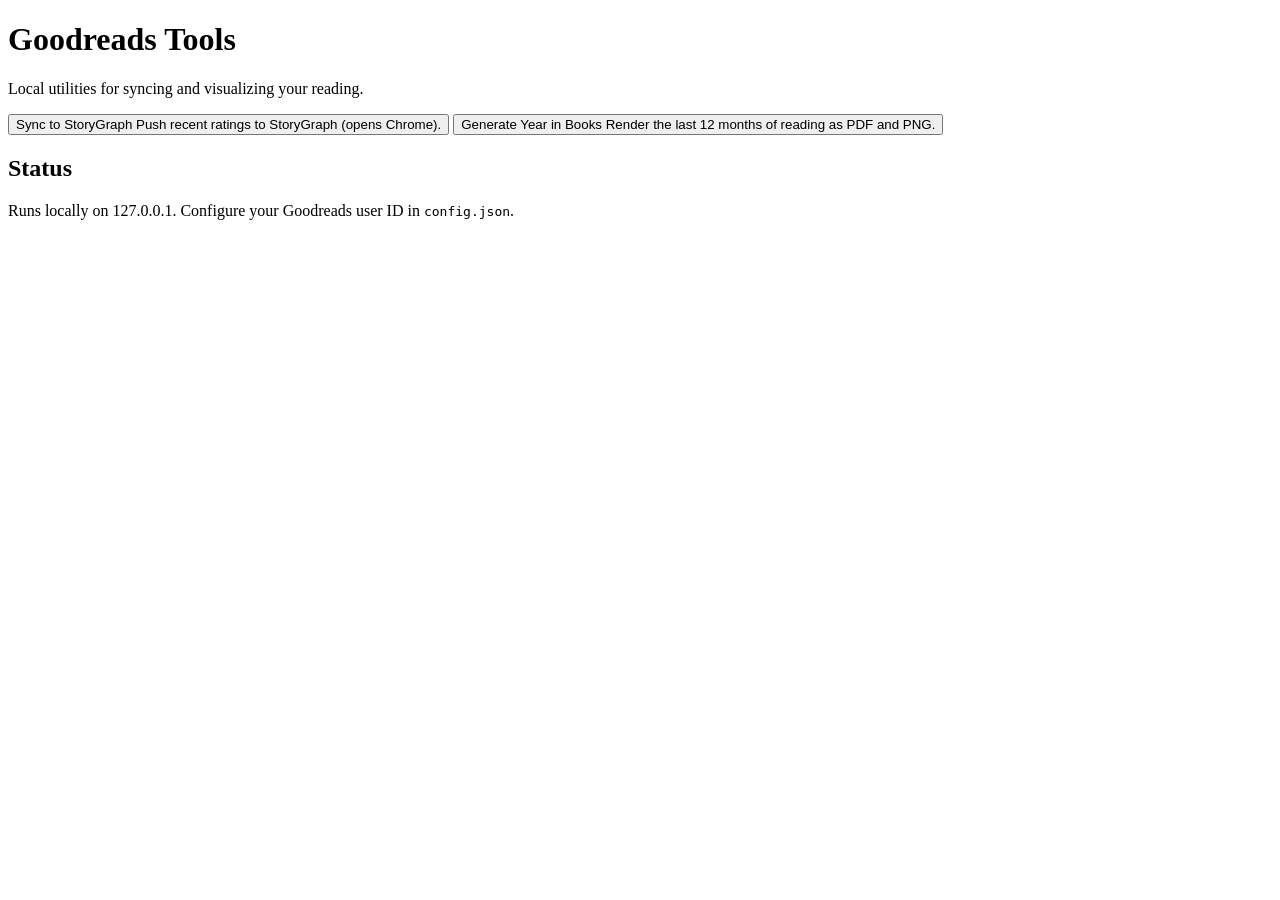
==== templates/index.html @ bd98c723 "Add Year in Books web UI and stats pipeline Adds a small local Flask frontend (app.py) with two butt" ====
<!DOCTYPE html>
<html lang="en">
<head>
  <meta charset="utf-8" />
  <title>Goodreads Tools</title>
  <meta name="viewport" content="width=device-width, initial-scale=1" />
  <link rel="stylesheet" href="{{ url_for('static', filename='style.css') }}" />
</head>
<body>
  <main class="panel">
    <h1>Goodreads Tools</h1>
    <p class="subtitle">Local utilities for syncing and visualizing your reading.</p>

    <section class="actions">
      <button id="sync-btn" class="action">
        <span class="action-title">Sync to StoryGraph</span>
        <span class="action-sub">Push recent ratings to StoryGraph (opens Chrome).</span>
      </button>
      <button id="stats-btn" class="action">
        <span class="action-title">Generate Year in Books</span>
        <span class="action-sub">Render the last 12 months of reading as PDF and PNG.</span>
      </button>
    </section>

    <section id="status-section" class="status hidden">
      <div class="status-header">
        <h2 id="status-title">Status</h2>
        <span id="status-pill" class="pill"></span>
      </div>
      <pre id="log-area" class="log hidden"></pre>
      <div id="stats-result" class="result hidden"></div>
      <div id="downloads" class="downloads hidden"></div>
    </section>

    <p class="footnote">Runs locally on 127.0.0.1. Configure your Goodreads user ID in <code>config.json</code>.</p>
  </main>

  <script>
    const syncBtn = document.getElementById("sync-btn");
    const statsBtn = document.getElementById("stats-btn");
    const statusSection = document.getElementById("status-section");
    const statusTitle = document.getElementById("status-title");
    const statusPill = document.getElementById("status-pill");
    const logArea = document.getElementById("log-area");
    const statsResult = document.getElementById("stats-result");
    const downloads = document.getElementById("downloads");

    function show(el)  { el.classList.remove("hidden"); }
    function hide(el)  { el.classList.add("hidden"); }
    function reveal()  { show(statusSection); }

    function setPill(text, kind) {
      statusPill.textContent = text;
      statusPill.className = "pill " + (kind || "");
    }

    function resetStatusUI() {
      hide(logArea); logArea.textContent = "";
      hide(statsResult); statsResult.innerHTML = "";
      hide(downloads); downloads.innerHTML = "";
    }

    async function postJSON(url) {
      const r = await fetch(url, { method: "POST", headers: { "Accept": "application/json" }});
      const data = await r.json().catch(() => ({}));
      return { ok: r.ok, status: r.status, data };
    }

    // --- sync ---

    syncBtn.addEventListener("click", async () => {
      reveal();
      resetStatusUI();
      statusTitle.textContent = "Sync to StoryGraph";
      setPill("Starting…", "running");
      show(logArea);

      syncBtn.disabled = true;
      statsBtn.disabled = true;

      const res = await postJSON("/sync");
      if (!res.ok) {
        const msg = (res.data && res.data.error) || ("HTTP " + res.status);
        setPill("Failed", "failed");
        logArea.textContent = msg + "\n";
        syncBtn.disabled = false;
        statsBtn.disabled = false;
        return;
      }

      const runId = res.data.run_id;
      setPill("Running", "running");
      let offset = 0;

      while (true) {
        await new Promise(r => setTimeout(r, 2000));
        let logRes;
        try {
          logRes = await fetch(`/sync-log/${runId}?offset=${offset}`).then(r => r.json());
        } catch (e) {
          // keep polling; transient errors shouldn't stop the loop
          continue;
        }
        if (logRes.text) {
          logArea.textContent += logRes.text;
          logArea.scrollTop = logArea.scrollHeight;
        }
        offset = logRes.next_offset;
        if (logRes.status === "done") {
          setPill("Done", "done");
          break;
        }
        if (logRes.status === "failed") {
          setPill("Failed (exit " + logRes.exit_code + ")", "failed");
          break;
        }
      }

      syncBtn.disabled = false;
      statsBtn.disabled = false;
    });

    // --- stats ---

    statsBtn.addEventListener("click", async () => {
      reveal();
      resetStatusUI();
      statusTitle.textContent = "Year in Books";
      setPill("Generating…", "running");

      syncBtn.disabled = true;
      statsBtn.disabled = true;

      const res = await postJSON("/generate-stats");
      syncBtn.disabled = false;
      statsBtn.disabled = false;

      if (!res.ok) {
        const msg = (res.data && res.data.error) || ("HTTP " + res.status);
        setPill("Failed", "failed");
        statsResult.textContent = msg;
        show(statsResult);
        return;
      }

      const d = res.data;
      setPill("Done", "done");
      const missing = d.books_missing_pages
        ? ` (${d.books_missing_pages} without page count)`
        : "";
      statsResult.innerHTML = `
        <strong>${d.total_books.toLocaleString()}</strong> books,
        <strong>${d.total_pages.toLocaleString()}</strong> pages
        in the last 12 months${missing}.
      `;
      show(statsResult);

      const links = [
        ["PDF", d.downloads.pdf],
        ["Web PNG", d.downloads.web],
        ["Social PNG", d.downloads.social],
      ].filter(([_, url]) => !!url);

      downloads.innerHTML = links.map(([label, url]) =>
        `<a class="download" href="${url}" download>${label}</a>`
      ).join("");
      show(downloads);
    });
  </script>
</body>
</html>
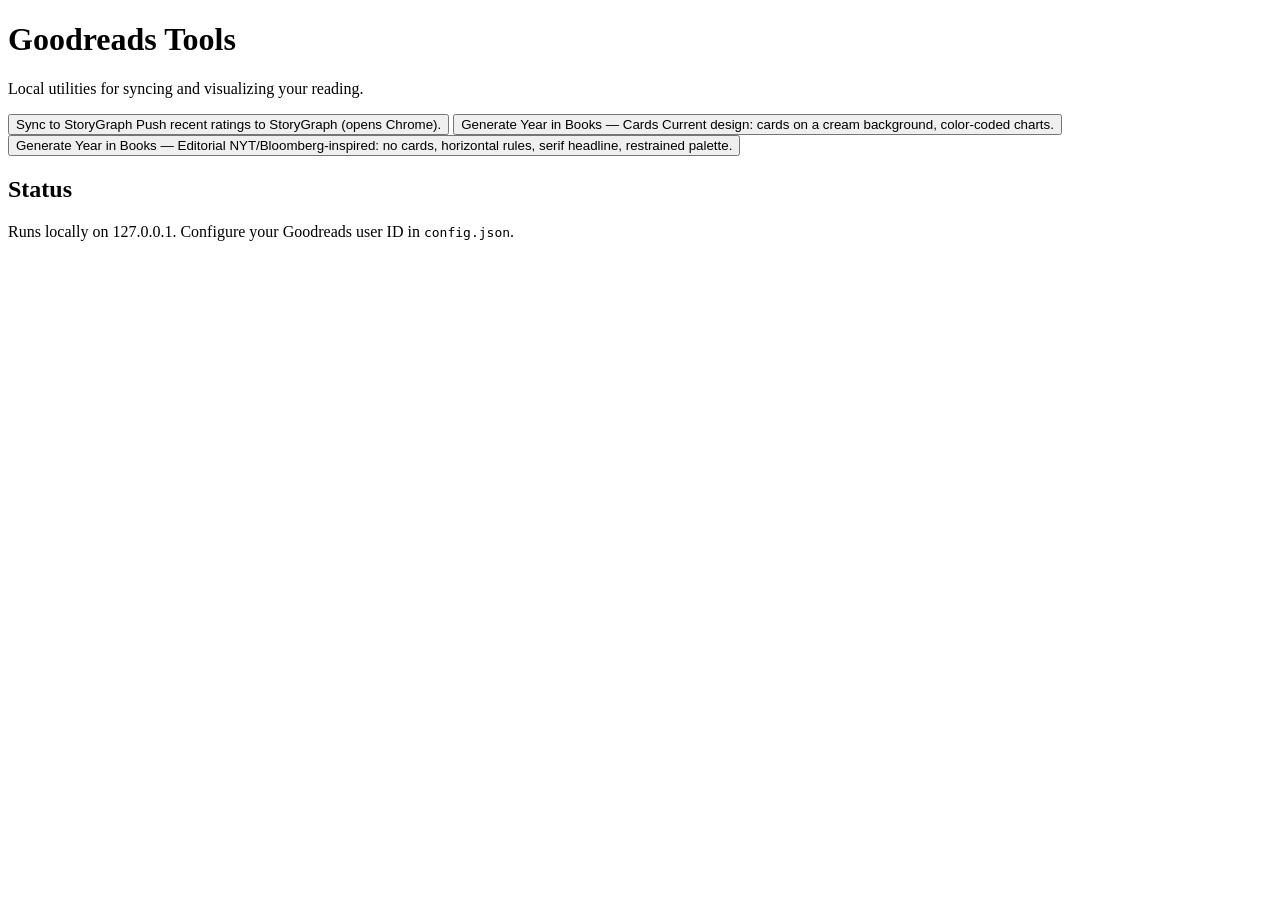
==== commit 88edcd50: "Year in Books: add editorial render style alongside cards Two render styles now live side-by-side. T" ====
--- a/templates/index.html
+++ b/templates/index.html
@@ -16,9 +16,13 @@
         <span class="action-title">Sync to StoryGraph</span>
         <span class="action-sub">Push recent ratings to StoryGraph (opens Chrome).</span>
       </button>
-      <button id="stats-btn" class="action">
-        <span class="action-title">Generate Year in Books</span>
-        <span class="action-sub">Render the last 12 months of reading as PDF and PNG.</span>
+      <button id="stats-btn" class="action" data-style="cards">
+        <span class="action-title">Generate Year in Books — Cards</span>
+        <span class="action-sub">Current design: cards on a cream background, color-coded charts.</span>
+      </button>
+      <button id="stats-editorial-btn" class="action" data-style="editorial">
+        <span class="action-title">Generate Year in Books — Editorial</span>
+        <span class="action-sub">NYT/Bloomberg-inspired: no cards, horizontal rules, serif headline, restrained palette.</span>
       </button>
     </section>
 
@@ -30,6 +34,7 @@
       <pre id="log-area" class="log hidden"></pre>
       <div id="stats-result" class="result hidden"></div>
       <div id="downloads" class="downloads hidden"></div>
+      <div id="previews" class="previews hidden"></div>
     </section>
 
     <p class="footnote">Runs locally on 127.0.0.1. Configure your Goodreads user ID in <code>config.json</code>.</p>
@@ -38,12 +43,14 @@
   <script>
     const syncBtn = document.getElementById("sync-btn");
     const statsBtn = document.getElementById("stats-btn");
+    const statsEditorialBtn = document.getElementById("stats-editorial-btn");
     const statusSection = document.getElementById("status-section");
     const statusTitle = document.getElementById("status-title");
     const statusPill = document.getElementById("status-pill");
     const logArea = document.getElementById("log-area");
     const statsResult = document.getElementById("stats-result");
     const downloads = document.getElementById("downloads");
+    const previews = document.getElementById("previews");
 
     function show(el)  { el.classList.remove("hidden"); }
     function hide(el)  { el.classList.add("hidden"); }
@@ -58,6 +65,7 @@
       hide(logArea); logArea.textContent = "";
       hide(statsResult); statsResult.innerHTML = "";
       hide(downloads); downloads.innerHTML = "";
+      hide(previews); previews.innerHTML = "";
     }
 
     async function postJSON(url) {
@@ -122,18 +130,21 @@
 
     // --- stats ---
 
-    statsBtn.addEventListener("click", async () => {
+    async function runStats(style, button) {
+      const styleLabel = style === "editorial" ? "Editorial" : "Cards";
       reveal();
       resetStatusUI();
-      statusTitle.textContent = "Year in Books";
+      statusTitle.textContent = "Year in Books — " + styleLabel;
       setPill("Generating…", "running");
 
       syncBtn.disabled = true;
       statsBtn.disabled = true;
+      statsEditorialBtn.disabled = true;
 
-      const res = await postJSON("/generate-stats");
+      const res = await postJSON("/generate-stats?style=" + encodeURIComponent(style));
       syncBtn.disabled = false;
       statsBtn.disabled = false;
+      statsEditorialBtn.disabled = false;
 
       if (!res.ok) {
         const msg = (res.data && res.data.error) || ("HTTP " + res.status);
@@ -151,7 +162,7 @@
       statsResult.innerHTML = `
         <strong>${d.total_books.toLocaleString()}</strong> books,
         <strong>${d.total_pages.toLocaleString()}</strong> pages
-        in the last 12 months${missing}.
+        in the last 12 months${missing}.  <em>Style: ${styleLabel}.</em>
       `;
       show(statsResult);
 
@@ -165,7 +176,24 @@
         `<a class="download" href="${url}" download>${label}</a>`
       ).join("");
       show(downloads);
-    });
+
+      const ts = Date.now();
+      const blocks = [
+        d.downloads.web    && { label: "Web",    url: d.downloads.web,    cls: "preview-web" },
+        d.downloads.social && { label: "Social", url: d.downloads.social, cls: "preview-social" },
+      ].filter(Boolean);
+
+      previews.innerHTML = blocks.map(b => `
+        <figure class="preview-block">
+          <figcaption class="preview-label">${b.label}</figcaption>
+          <img class="preview ${b.cls}" src="${b.url}?t=${ts}" alt="${b.label} preview" />
+        </figure>
+      `).join("");
+      show(previews);
+    }
+
+    statsBtn.addEventListener("click",          () => runStats("cards",     statsBtn));
+    statsEditorialBtn.addEventListener("click", () => runStats("editorial", statsEditorialBtn));
   </script>
 </body>
 </html>
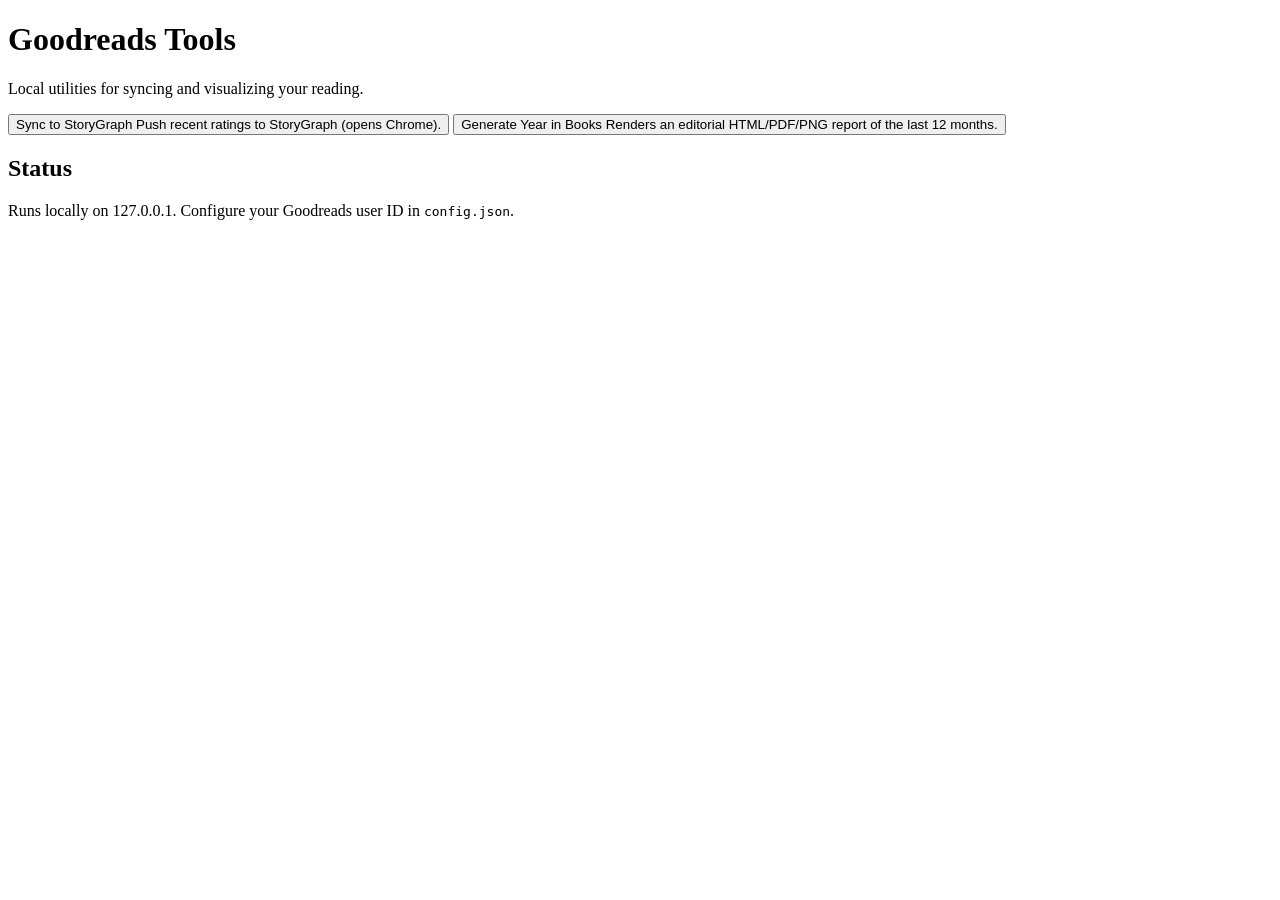
==== commit 84a683d3: "Year in Books: switch to Playwright; single HTML source of truth Replaces the matplotlib rendering p" ====
--- a/templates/index.html
+++ b/templates/index.html
@@ -16,13 +16,9 @@
         <span class="action-title">Sync to StoryGraph</span>
         <span class="action-sub">Push recent ratings to StoryGraph (opens Chrome).</span>
       </button>
-      <button id="stats-btn" class="action" data-style="cards">
-        <span class="action-title">Generate Year in Books — Cards</span>
-        <span class="action-sub">Current design: cards on a cream background, color-coded charts.</span>
-      </button>
-      <button id="stats-editorial-btn" class="action" data-style="editorial">
-        <span class="action-title">Generate Year in Books — Editorial</span>
-        <span class="action-sub">NYT/Bloomberg-inspired: no cards, horizontal rules, serif headline, restrained palette.</span>
+      <button id="stats-btn" class="action">
+        <span class="action-title">Generate Year in Books</span>
+        <span class="action-sub">Renders an editorial HTML/PDF/PNG report of the last 12 months.</span>
       </button>
     </section>
 
@@ -43,7 +39,6 @@
   <script>
     const syncBtn = document.getElementById("sync-btn");
     const statsBtn = document.getElementById("stats-btn");
-    const statsEditorialBtn = document.getElementById("stats-editorial-btn");
     const statusSection = document.getElementById("status-section");
     const statusTitle = document.getElementById("status-title");
     const statusPill = document.getElementById("status-pill");
@@ -130,21 +125,18 @@
 
     // --- stats ---
 
-    async function runStats(style, button) {
-      const styleLabel = style === "editorial" ? "Editorial" : "Cards";
+    statsBtn.addEventListener("click", async () => {
       reveal();
       resetStatusUI();
-      statusTitle.textContent = "Year in Books — " + styleLabel;
+      statusTitle.textContent = "Year in Books";
       setPill("Generating…", "running");
 
       syncBtn.disabled = true;
       statsBtn.disabled = true;
-      statsEditorialBtn.disabled = true;
 
-      const res = await postJSON("/generate-stats?style=" + encodeURIComponent(style));
+      const res = await postJSON("/generate-stats");
       syncBtn.disabled = false;
       statsBtn.disabled = false;
-      statsEditorialBtn.disabled = false;
 
       if (!res.ok) {
         const msg = (res.data && res.data.error) || ("HTTP " + res.status);
@@ -162,11 +154,12 @@
       statsResult.innerHTML = `
         <strong>${d.total_books.toLocaleString()}</strong> books,
         <strong>${d.total_pages.toLocaleString()}</strong> pages
-        in the last 12 months${missing}.  <em>Style: ${styleLabel}.</em>
+        in the last 12 months${missing}.
       `;
       show(statsResult);
 
       const links = [
+        ["HTML", d.downloads.html],
         ["PDF", d.downloads.pdf],
         ["Web PNG", d.downloads.web],
         ["Social PNG", d.downloads.social],
@@ -190,10 +183,7 @@
         </figure>
       `).join("");
       show(previews);
-    }
-
-    statsBtn.addEventListener("click",          () => runStats("cards",     statsBtn));
-    statsEditorialBtn.addEventListener("click", () => runStats("editorial", statsEditorialBtn));
+    });
   </script>
 </body>
 </html>
